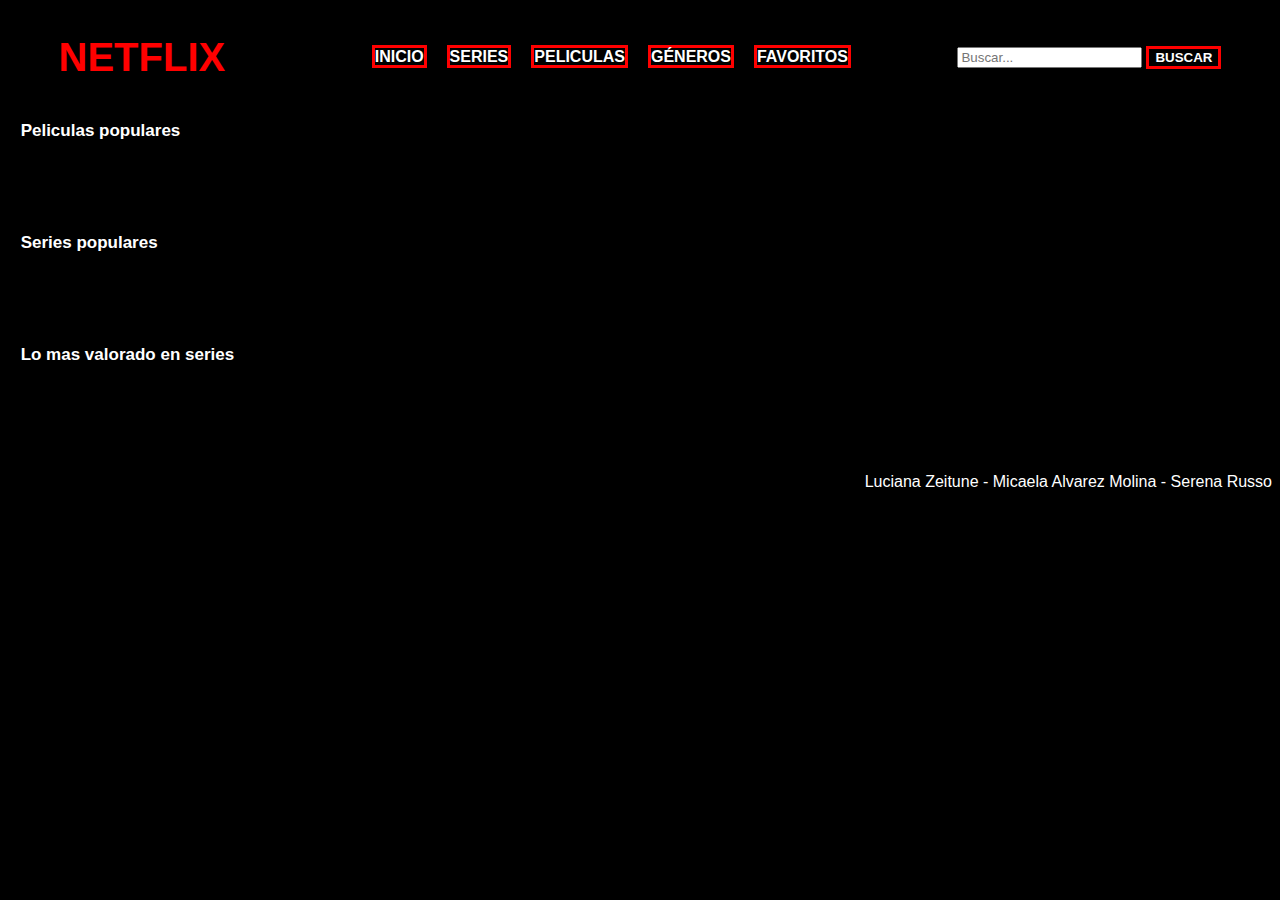
==== index.html @ 6e34010a "commit sere: avance en indexjs" ====
<!DOCTYPE html>
<html lang="en">
<head>
    <meta charset="UTF-8">
    <meta http-equiv="X-UA-Compatible" content="IE=edge">
    <meta name = “viewport” content = "width = device-width, initial-scale = 1">
    <title>Document</title>
    <link rel="stylesheet" href="./css/styles.css">  
</head>

<body>

    <header class="contenedorpadreheader">
        <h1 class="netflix">NETFLIX</h1>
        <ul class="hola">
            <li><a class="botonesheader" href="./index.html">INICIO</a></li>
            <li><a class="botonesheader" href="./resenaseries.html">SERIES</a></li>
            <li><a class="botonesheader" href="./resenapelis.html">PELICULAS</a></li>
            <li><a class="botonesheader" href="./generos.html">GÉNEROS</a></li>
            <li><a class="botonesheader" href="./favorite.html">FAVORITOS</a></li>
        </ul>
        <form action="search-results.html" method="get">
            <input type="text" name="buscador" value="" placeholder="Buscar...">
            <button class="botonesheader" type="submit">BUSCAR</button>
        </form>
    </header>

<h2 class="pelisnombreinicio">Peliculas populares</h2>
<section class="contenedoresinicio">
    <article><a class="popularesinicio" href="./resenapelis.html"><img class="imagenes" src=""><p class="popularesinicio"></p></a></article>
    <p class="releaseDate"></p>
</section>



<h3 class="pelisnombreinicio">Series populares</h3>
<section class="contenedoresinicio perro">
    <article><a class="popularesinicio" href="./resenaseries.html"><img class="imagenes" src=""><p class="popularesinicio"></p></a></article>
    <p class="releaseDate"></p>
</section>



<h4 class="pelisnombreinicio">Lo mas valorado en series</h4>
<section class="contenedoresinicio gato">
    <article><a class="popularesinicio" href="./resenaseries.html"><img class="imagenes" src=""><p class="popularesinicio"></p></a></article>
    <p class="releaseDate"></p>
</section>


<footer class="contenedorpadrefooter">
    <p class="footer">Luciana Zeitune - Micaela Alvarez Molina - Serena Russo</p>
</footer>

<script src="./js/index.js"></script>

</body>
</html>
---- css/styles.css ----
* {
    box-sizing: border-box;
} 

body {
    background-color: black;
}

h1 {
    color: red;
    font-size: 40px;
    font-family: Arial, Helvetica, sans-serif;
    text-decoration: none;
}
.contenedorpadreheader{
    display:flex;
    flex-wrap: wrap;
    flex-direction: row;
    align-items: center;
    justify-content: space-between;
    padding-left: 4%;
    padding-right: 4%;
}

.botonesheader{
    border: 3px solid red;
    background-color: black;
    color: white;
    font-weight: bold;
    text-decoration: none;
    font-family: Arial, Helvetica, sans-serif; 
}

.hola {
    display: flex;
    flex-wrap: wrap;
    flex-direction: row;
    justify-content: space-around;
}

.hola li{
    margin: 10px;
}

.ulgeneros {
    display: flex;
    flex-wrap: wrap;
    flex-direction: row;
    justify-content: space-between;
    list-style: none;
    font-family: Arial, Helvetica, sans-serif;
    text-decoration: none;
}

.ulgeneros li {
        margin: 30px;
}

.bgeneros {
    text-decoration: none ;
}

.generos {
    color: white;
    text-align: center;
    font-family: Arial, Helvetica, sans-serif;
    font-size: 35px;
}

.titulogeneros {
    color: white;
    font-family: Arial, Helvetica, sans-serif;
}

.titdetalle {
    color: white;
    font-family: Arial, Helvetica, sans-serif;
    text-align: center;
    font-size: 35px;
}

.containerdetalle {
    display: flex;
    flex-wrap: wrap;
    flex-direction: row;
    justify-content: space-around;
}

.h2detalle {
    color: white;
    font-family: Arial, Helvetica, sans-serif;
    font-size: 30px;

}

.pdetalle {
    color: white;
    font-family: Arial, Helvetica, sans-serif;
    font-size: 14px;
    text-decoration: unset;
    font-weight: bold; 
}

.favoritos {
    color: white;
    text-align: center;
    font-size: 35px;
    font-family: Arial, Helvetica, sans-serif;
}

.containerfavoritos {
    display: flex;
    flex-wrap: wrap;
    flex-direction: row;
    justify-content: space-around;
}

.titulofavs {
    color: white;
    font-family: Arial, Helvetica, sans-serif;
    text-align: center;
    font-size: 30px;
}


.ulfavs {
    color: white;
    list-style: none; 
    font-family: Arial, Helvetica, sans-serif;
    font-weight: bold;
}

.contenedorpadregeneros {
    display: flex;
    flex-wrap: wrap;
    flex-direction: row; 
    justify-content: space-around;
    align-items: center;
}

.botongenero {
        border-color:red;
        border-width: 5px;
        background-color: black;
        color: white;
        font-weight: bold;
        width: 100px;
        height: 40px; 
        margin-bottom: 40px;
} 

.frase {
    text-align:justify center;
    color: red; 
    font-family: Arial, Helvetica, sans-serif; 
    font-size: 50px;
}

.footer {
    color: white;
    font-family: Arial, Helvetica, sans-serif;
}

.contenedorpadrefooter{
    display: flex;
    flex-direction: row;
    justify-content: flex-end;
    align-items: flex-end; 
}

.contenedoresinicio { 
    display: flex;
    flex-wrap: wrap;
    flex-direction: row;
    justify-content: space-between;
    margin: 30px;
}

.pelisnombreinicio {
    color: white;
    font-size: 17px;
    padding-left: 1%;
    font-family: Arial, Helvetica, sans-serif;
    text-align: left;
    font-weight: bold;

}
.popularesinicio {
    color: white;
    text-align: center;
    font-family: Arial, Helvetica, sans-serif;
    font-size: 14px;
    text-decoration: unset;
    font-weight: bold; 
}


.estrella {
    color: white;
    font-size: 20px;
    font-family: Arial, Helvetica, sans-serif;
}
    
h2 { 
    color: white;
    font-family: Arial, Helvetica, sans-serif;
    font-weight: bold;
    font-size: 40px;
}

.agregarfav {
    font-weight: bold;
}

.parrafos { 
    color: white; 
    font-family: Arial, Helvetica, sans-serif;
}

.titulos { 
    color: white;
    font-family: Arial, Helvetica, sans-serif;
    font-weight: bold;
    font-size: 20px;
}

.aver {
    display: flex;
    flex-wrap: wrap;
    flex-direction: row;
    justify-content: space-between;
}

.resultadobusqueda {
    color: white;
    font-family: Arial, Helvetica, sans-serif; 
}

.cpinputsearch {
    display: flex;
    flex-wrap: wrap;
    flex-direction: row;
    justify-content: flex-end;
}

.peliculasyseries {
    color: white;
    font-family: Arial, Helvetica, sans-serif; 
    font-size:large;   
}

.resultadoserie {
    color: white;
    font-family: Arial, Helvetica, sans-serif; 
}

.cpgeneros {
    display: flex;
    flex-wrap: wrap;
    flex-direction: row;
    justify-content: space-around;
}

.bgeneros{
    background-color: red;
    color:white;
    font-weight: bold;
    font-size: 22px;
    size: 30px;
}

.generos {
    text-align: left;
}

.imagenes {
    width: 200px;
}

.imghombre {
    width: 200px;
}

.leyenda {
    display: none;
}

@media (max-width: 1500px) {
    img {
        width: 100%;
    }
}

@media (max-width: 768px) {
    .imagenes{        
        width: 70%;
    }
    .imghombre {
        width: 70%;
    }
    .pelisnombreinicio {
        padding-left: 4% ;
        padding-top: 1%;
    }
}

@media (max-width: 420px) {
    
    .contenedorpadreheader {
        align-items: center;
    }
    .buscador {
        padding-top: 5%;
    }
}
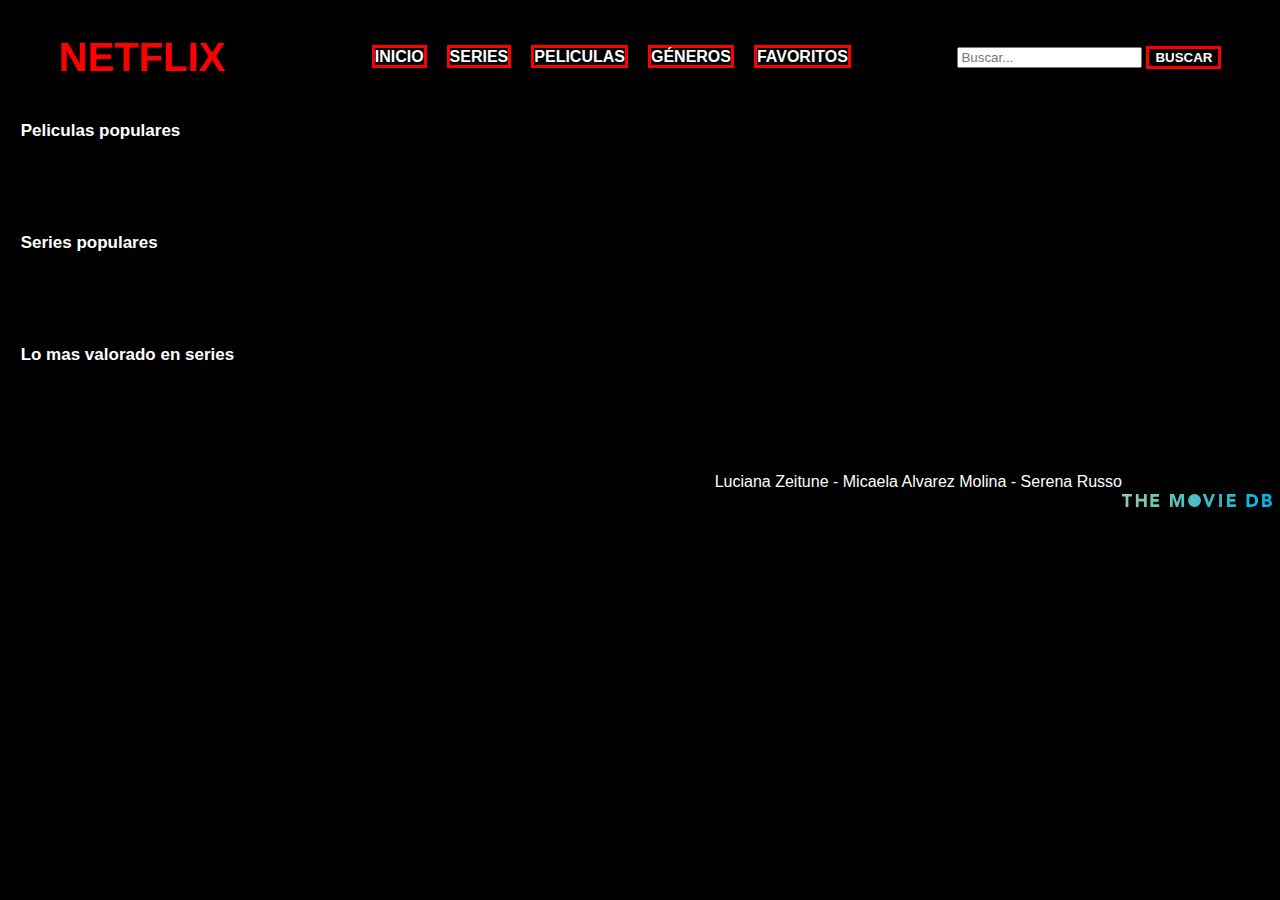
==== commit 5b05627e: "clase del miercoles: mica y sere" ====
--- a/index.html
+++ b/index.html
@@ -36,7 +36,7 @@
 <h3 class="pelisnombreinicio">Series populares</h3>
 <section class="contenedoresinicio perro">
     <article><a class="popularesinicio" href="./resenaseries.html"><img class="imagenes" src=""><p class="popularesinicio"></p></a></article>
-    <p class="releaseDate"></p>
+    <p class="first_air_date"></p>
 </section>
 
 
@@ -44,12 +44,13 @@
 <h4 class="pelisnombreinicio">Lo mas valorado en series</h4>
 <section class="contenedoresinicio gato">
     <article><a class="popularesinicio" href="./resenaseries.html"><img class="imagenes" src=""><p class="popularesinicio"></p></a></article>
-    <p class="releaseDate"></p>
+    <p class="first_air_date2"></p>
 </section>
 
 
 <footer class="contenedorpadrefooter">
     <p class="footer">Luciana Zeitune - Micaela Alvarez Molina - Serena Russo</p>
+    <img class ="logomdb" src="./img/logomdb.svg">
 </footer>
 
 <script src="./js/index.js"></script>
--- a/css/styles.css
+++ b/css/styles.css
@@ -285,6 +285,26 @@
     display: none;
 }
 
+.release_date {
+    color: white;
+    font-family: Arial, Helvetica, sans-serif; 
+}
+
+.first_air_date {
+    color: white;
+    font-family: Arial, Helvetica, sans-serif; 
+}
+
+.sereprobando {
+    color: white;
+    font-family: Arial, Helvetica, sans-serif; 
+}
+
+.logomdb {
+    width: 150px;
+}
+
+
 @media (max-width: 1500px) {
     img {
         width: 100%;
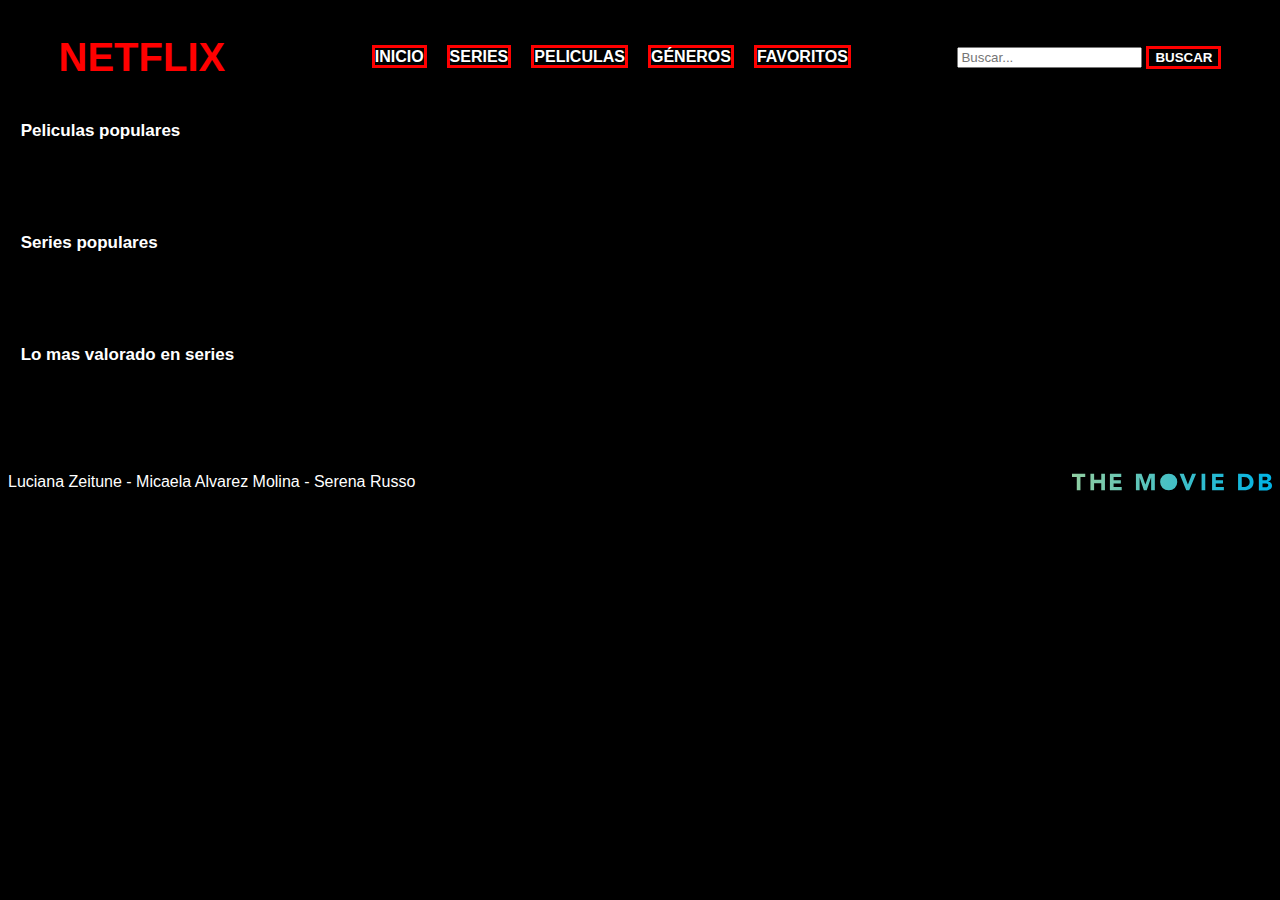
==== commit 150482d0: "hola" ====
--- a/index.html
+++ b/index.html
@@ -54,6 +54,7 @@
 </footer>
 
 <script src="./js/index.js"></script>
+<script src = "./js/formulario.js"></script>
 
 </body>
 </html>--- a/css/styles.css
+++ b/css/styles.css
@@ -159,13 +159,17 @@
 .footer {
     color: white;
     font-family: Arial, Helvetica, sans-serif;
+    align-items: flex-end;
 }
 
 .contenedorpadrefooter{
     display: flex;
     flex-direction: row;
-    justify-content: flex-end;
-    align-items: flex-end; 
+    justify-content: space-between;
+}
+
+.logomdb {
+    width: 200px;
 }
 
 .contenedoresinicio { 
@@ -298,10 +302,6 @@
 .sereprobando {
     color: white;
     font-family: Arial, Helvetica, sans-serif; 
-}
-
-.logomdb {
-    width: 150px;
 }
 
 
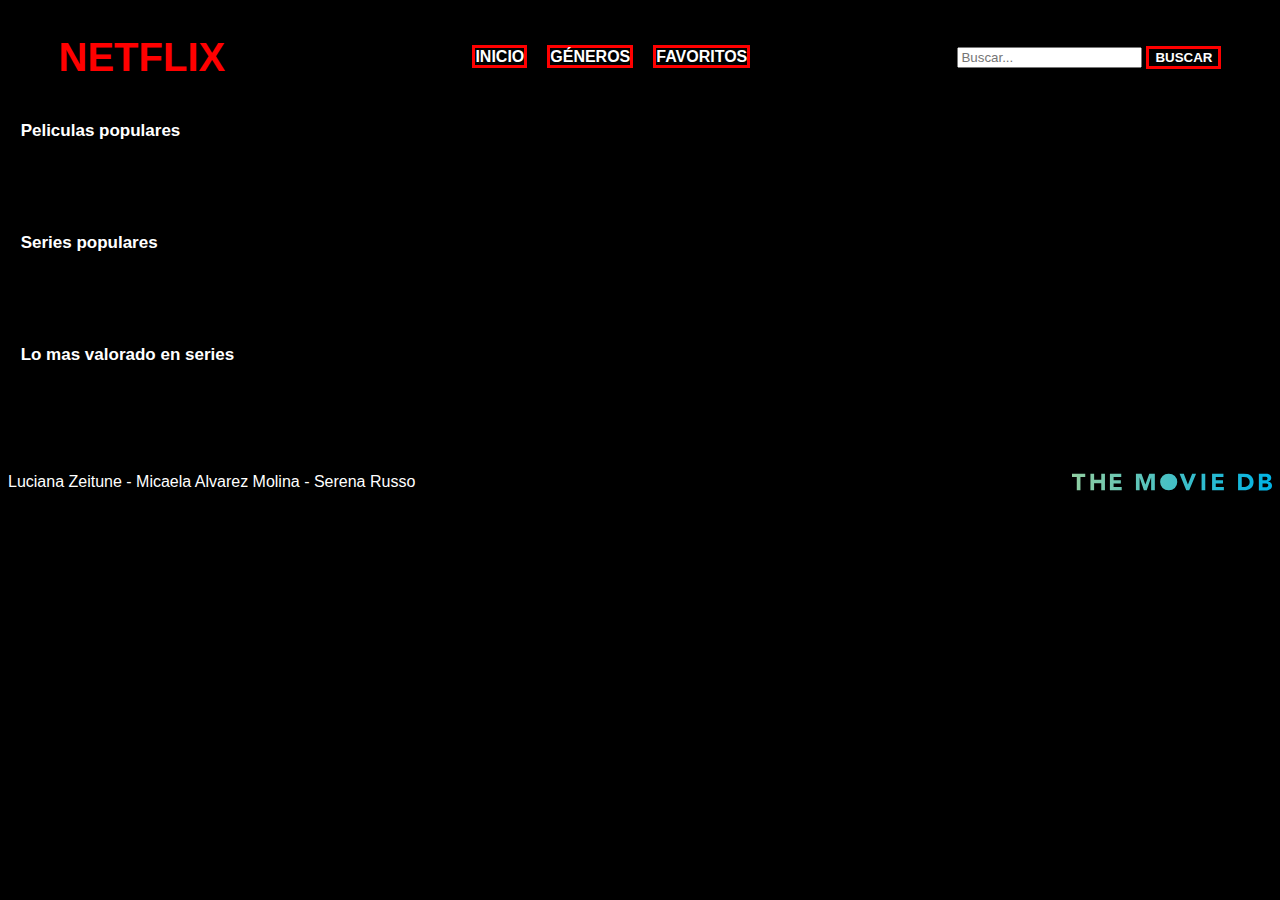
==== commit 2bfa01ea: "en tu cara" ====
--- a/index.html
+++ b/index.html
@@ -7,54 +7,51 @@
     <title>Document</title>
     <link rel="stylesheet" href="./css/styles.css">  
 </head>
-
+ 
 <body>
-
+ 
     <header class="contenedorpadreheader">
         <h1 class="netflix">NETFLIX</h1>
         <ul class="hola">
             <li><a class="botonesheader" href="./index.html">INICIO</a></li>
-            <li><a class="botonesheader" href="./resenaseries.html">SERIES</a></li>
-            <li><a class="botonesheader" href="./resenapelis.html">PELICULAS</a></li>
             <li><a class="botonesheader" href="./generos.html">GÉNEROS</a></li>
             <li><a class="botonesheader" href="./favorite.html">FAVORITOS</a></li>
         </ul>
         <form action="search-results.html" method="get">
-            <input type="text" name="buscador" value="" placeholder="Buscar...">
+            <input class="inputboton" type="text" name="buscador" value="" placeholder="Buscar...">
             <button class="botonesheader" type="submit">BUSCAR</button>
         </form>
     </header>
-
+ 
 <h2 class="pelisnombreinicio">Peliculas populares</h2>
 <section class="contenedoresinicio">
-    <article><a class="popularesinicio" href="./resenapelis.html"><img class="imagenes" src=""><p class="popularesinicio"></p></a></article>
+    <article><a class="popularesinicio prueba" href="./resenapelis.html"><img class="imagenes" src=""><p class="popularesinicio"></p></a></article>
     <p class="releaseDate"></p>
 </section>
-
-
-
+ 
+ 
+ 
 <h3 class="pelisnombreinicio">Series populares</h3>
 <section class="contenedoresinicio perro">
     <article><a class="popularesinicio" href="./resenaseries.html"><img class="imagenes" src=""><p class="popularesinicio"></p></a></article>
     <p class="first_air_date"></p>
 </section>
-
-
-
+ 
+ 
+ 
 <h4 class="pelisnombreinicio">Lo mas valorado en series</h4>
 <section class="contenedoresinicio gato">
     <article><a class="popularesinicio" href="./resenaseries.html"><img class="imagenes" src=""><p class="popularesinicio"></p></a></article>
     <p class="first_air_date2"></p>
 </section>
-
-
+ 
+ 
 <footer class="contenedorpadrefooter">
     <p class="footer">Luciana Zeitune - Micaela Alvarez Molina - Serena Russo</p>
     <img class ="logomdb" src="./img/logomdb.svg">
 </footer>
-
+ 
 <script src="./js/index.js"></script>
-<script src = "./js/formulario.js"></script>
-
+ 
 </body>
-</html>+</html>
--- a/css/styles.css
+++ b/css/styles.css
@@ -43,6 +43,7 @@
 }
 
 .ulgeneros {
+    color: white;
     display: flex;
     flex-wrap: wrap;
     flex-direction: row;
@@ -305,6 +306,7 @@
 }
 
 
+
 @media (max-width: 1500px) {
     img {
         width: 100%;
